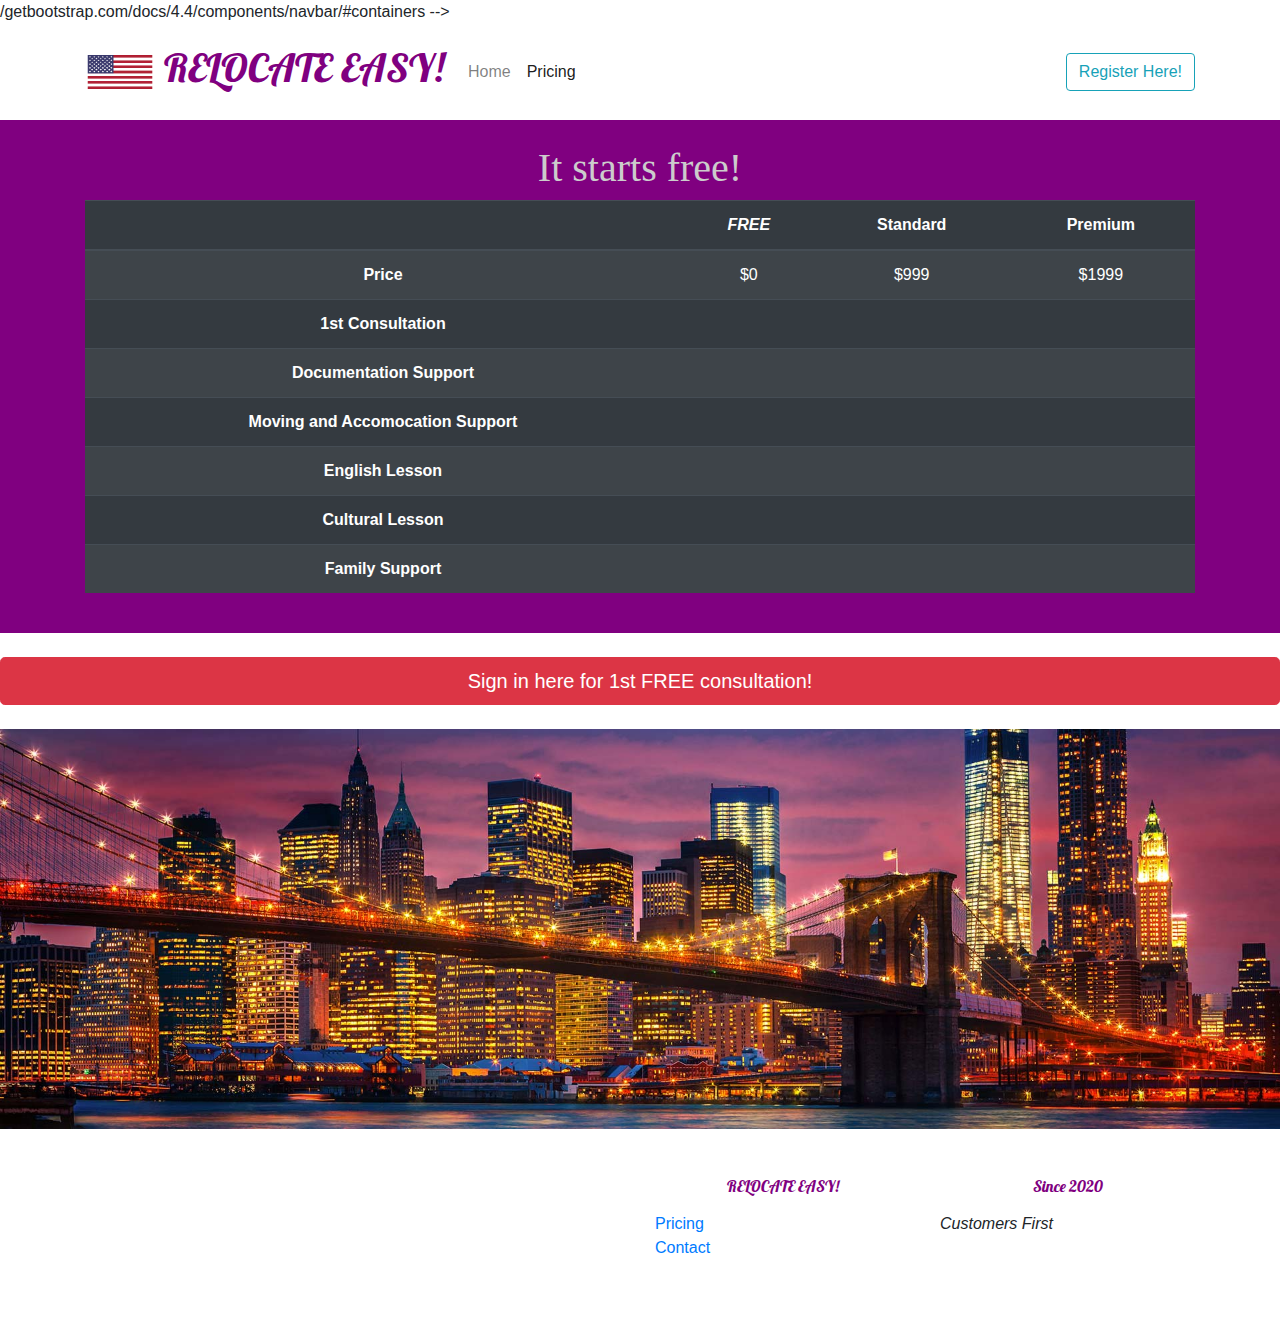
==== pricing.html @ c78b6fe8 "Website" ====
<!doctype html>
<html lang="en">
  <head>
    <meta charset="utf-8">
    <meta name="viewport" content="width=device-width, initial-scale=1, shrink-to-fit=no">

    <link href="https://fonts.googleapis.com/css?family=Lobster&display=swap" rel="stylesheet">
    <link rel="stylesheet" href="https://use.fontawesome.com/releases/v5.6.3/css/all.css" integrity="sha384-UHRtZLI+pbxtHCWp1t77Bi1L4ZtiqrqD80Kn4Z8NTSRyMA2Fd33n5dQ8lWUE00s/" crossorigin="anonymous">

    <link rel="stylesheet" href="https://stackpath.bootstrapcdn.com/bootstrap/4.4.1/css/bootstrap.min.css" integrity="sha384-Vkoo8x4CGsO3+Hhxv8T/Q5PaXtkKtu6ug5TOeNV6gBiFeWPGFN9MuhOf23Q9Ifjh" crossorigin="anonymous">

    <link rel="stylesheet" href="styles.css">

    <title>Relocation pricing made easy</title>
  </head>
  <body>
    /getbootstrap.com/docs/4.4/components/navbar/#containers -->
    <nav class="navbar navbar-expand-lg navbar-light">
      <div class="container">
     
        <a class="navbar-brand" href="#">
          <img src="us.png" class="d-inline-block align-middle">
          RELOCATE EASY!
        </a>


        <button class="navbar-toggler" type="button" data-toggle="collapse" data-target="#navbarNavAltMarkup" aria-controls="navbarNavAltMarkup" aria-expanded="false" aria-label="Toggle navigation">
          <span class="navbar-toggler-icon"></span>
        </button>
        <div class="collapse navbar-collapse" id="navbarNavAltMarkup">
          <div class="navbar-nav mr-auto">
            <a class="nav-item nav-link" href="index.html">Home <span class="sr-only">(current)</span></a>
            <a class="nav-item nav-link active" href="pricing.html">Pricing</a>
          </div>
          <div class="navbar-nav ml-auto">
            <a class="btn btn-outline-info" href="contact.html">Register Here!</a>
          </div>
        </div>
      </div>
    </nav>

    <div class="pricing py-4">
      <div class="container">
        <div class="row">
          <div class="col text-center">
            <h1>It starts free!</h1>
            <table class="table table-striped table-dark table-hover">
              <thead>
                <tr>
                  <th></th>
                  <th> <strong> <em> FREE</em> </strong></th>
                  <th>Standard</th>
                  <th>Premium </th>
                </tr>
              </thead>
              <tbody>
                <tr>
                  <th>Price</th>
                  <td>$0</td>
                  <td>$999</td>
                  <td>$1999</td>
                </tr>
          
                <tr>
                  <th>1st Consultation</th>
                  <td><i class="text-success fas fa-check-circle"></i></td>
                  <td><i class="text-success fas fa-check-circle"></i></td>
                  <td><i class="text-success fas fa-check-circle"></i></td>
                </tr>
                <tr>
                  <th>Documentation Support</th>
                  <td><i class="text-danger fas fa-minus-circle"></i></td>
                  <td><i class="text-success fas fa-check-circle"></i></td>
                  <td><i class="text-success fas fa-check-circle"></i></td>
                </tr>
                <tr>
                  <th>Moving and Accomocation Support</th>
                  <td><i class="text-danger fas fa-minus-circle"></i></td>
                  <td><i class="text-success fas fa-check-circle"></i></td>
                  <td><i class="text-success fas fa-check-circle"></i></td>
                </tr>
                <tr>
                  <th>English Lesson</th>
                  <td><i class="text-danger fas fa-minus-circle"></i></td>
                  <td><i class="text-danger fas fa-minus-circle"></i></td>
                  <td><i class="text-success fas fa-check-circle"></i></td>
                </tr>
                <tr>
                  <th>Cultural Lesson</th>
                  <td><i class="text-danger fas fa-minus-circle"></i></td>
                  <td><i class="text-danger fas fa-minus-circle"></i></td>
                  <td><i class="text-success fas fa-check-circle"></i></td>
                </tr>
                <tr>
                  <th>Family Support</th>
                  <td><i class="text-danger fas fa-minus-circle"></i></td>
                  <td><i class="text-danger fas fa-minus-circle"></i></td>
                  <td><i class="text-success fas fa-check-circle"></i></td>
                </tr>
 
              </tbody>
            </table>
          </div>
        </div>
      </div>
    </div>

<br>
    <a class="btn btn-danger btn-lg btn-block" href="contact.html" role="button">Sign in here for 1st FREE consultation!</a>
</br>
  

</div>
</div>
      <img src="NY night.jpg" class="img-fluid">
    </div>
</div>


    <div class="container footer">
      <div class="row my-5">
        <div class="col-sm-6">
      
        </div>
        <div class="col-sm-3">
          <h6>RELOCATE EASY!</h6>
          <ul class="list-unstyled mt-3">
            <li><a href="pricing.html">Pricing</a></li>
            <li><a href="contact.html">Contact</a></li>
          </ul>
        </div>
        <div class="col-sm-3">
          <h6>Since 2020</h6>
          <p class="mt-3"><em>Customers First</em></p>
        </div>
      </div>
    </div>

   
    <script src="https://code.jquery.com/jquery-3.4.1.slim.min.js" integrity="sha384-J6qa4849blE2+poT4WnyKhv5vZF5SrPo0iEjwBvKU7imGFAV0wwj1yYfoRSJoZ+n" crossorigin="anonymous"></script>
    <script src="https://cdn.jsdelivr.net/npm/popper.js@1.16.0/dist/umd/popper.min.js" integrity="sha384-Q6E9RHvbIyZFJoft+2mJbHaEWldlvI9IOYy5n3zV9zzTtmI3UksdQRVvoxMfooAo" crossorigin="anonymous"></script>
    <script src="https://stackpath.bootstrapcdn.com/bootstrap/4.4.1/js/bootstrap.min.js" integrity="sha384-wfSDF2E50Y2D1uUdj0O3uMBJnjuUD4Ih7YwaYd1iqfktj0Uod8GCExl3Og8ifwB6" crossorigin="anonymous"></script>
  </body>
</html>
---- styles.css ----
body {
    
    font-family: 'Poppins', sans-serif;
  }
  h1, h2, h3, h4, h5, h6 {
    font-family: 'Lobster', sans-serif;
    color: purple;
    text-align: center;
 
  }
  .navbar-brand {
    font-family: 'Lobster';
    font-size: 40px;
  
  }
  .navbar-brand img {
    width: 70px;
    height: 70px;
  }
  .navbar-light .navbar-brand {
    color:purple;
  }
  
  .navbar {
    background-color: white;
  }
  
  .jumbotron {
    background-attachment: fixed;
    background-image: url(relocation.jpg);
    background-repeat: no-repeat;
    background-size: auto ;
  
    color: white;
    text-shadow: 1px 1px 1px black;
  }
  
  .testimonials {
    background-color: #eeeeee;
  }
  
  .media img {
    width: 64px;
    height: 64px;
  }
  
  .pricing {
    background-color: purple;
  }
  .pricing h1 {
    font-family: 'Permanent Marker', cursive;
    color: #cccccc;
  }
  
  .footer img {
    width: 100px;

  }
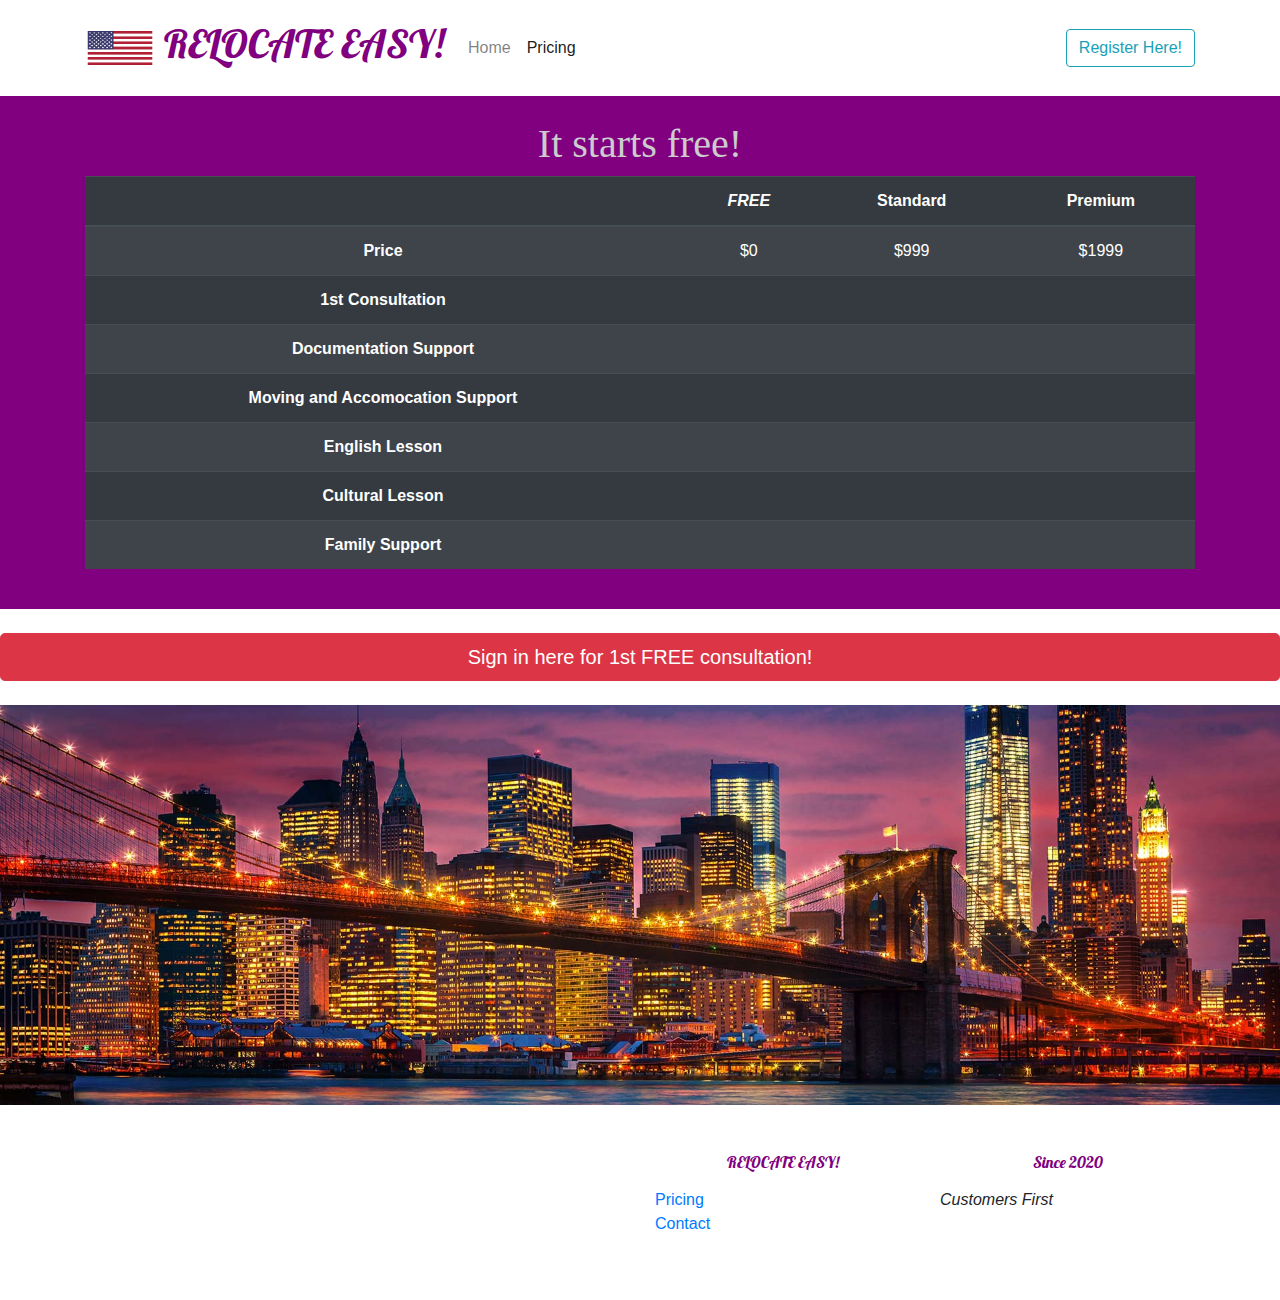
==== commit 7bddf322: "Update pricing.html" ====
--- a/pricing.html
+++ b/pricing.html
@@ -14,7 +14,6 @@
     <title>Relocation pricing made easy</title>
   </head>
   <body>
-    /getbootstrap.com/docs/4.4/components/navbar/#containers -->
     <nav class="navbar navbar-expand-lg navbar-light">
       <div class="container">
      
